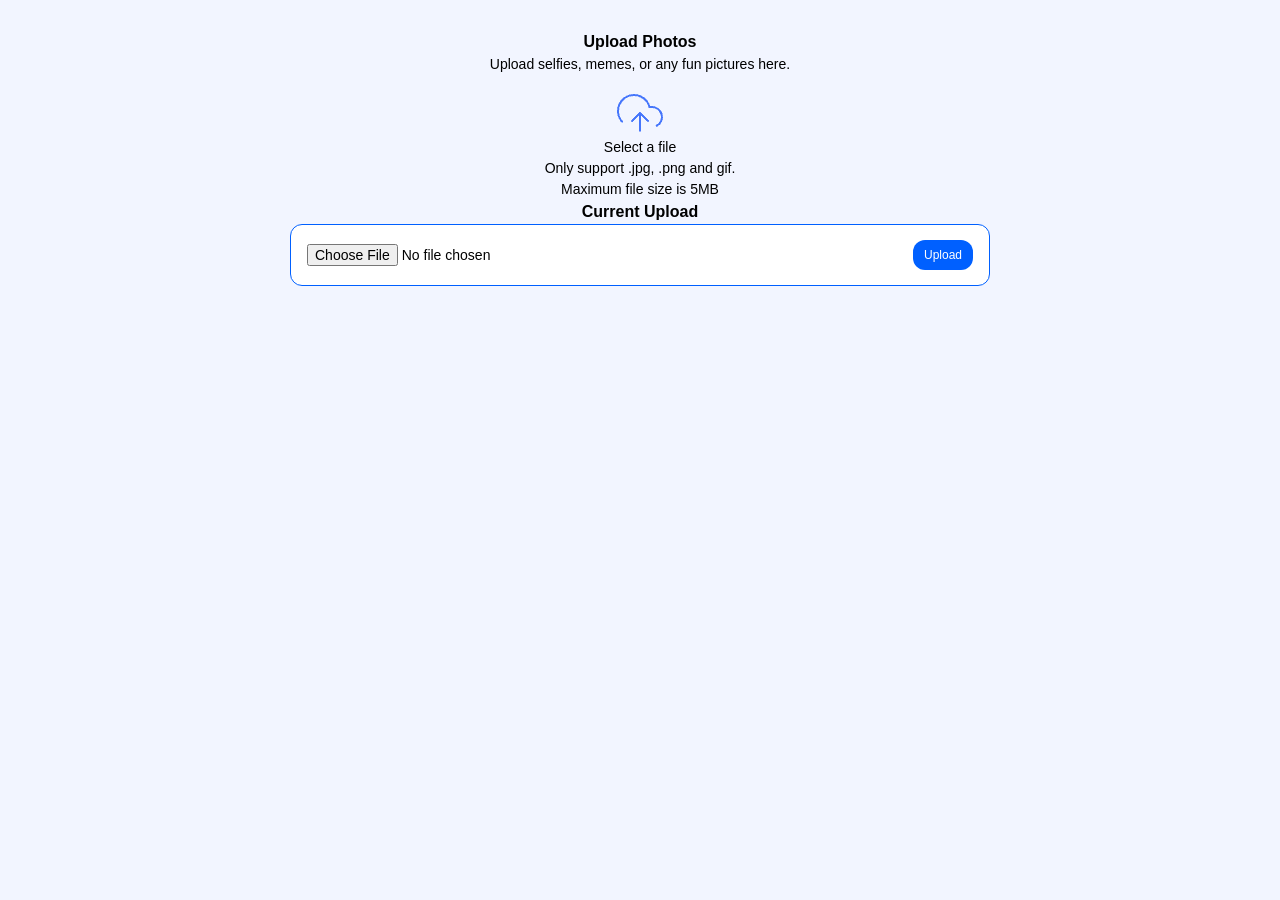
==== project/static/index.html @ c448791b "dockerStart" ====
<!DOCTYPE html>
<html lang="en">
<head>
    <meta charset="UTF-8">
    <meta name="viewport" content="width=device-width, initial-scale=1.0">
    <link rel="stylesheet" href="./images/css/reset.css">
    <link rel="stylesheet" href="./images/css/style.css">
    <title>SmartUploader</title>
</head>
<body>
    <section class="uploadIntro">
        <h2 class="uploadTitle">Upload Photos</h2>
        <p class="uploadDescription">Upload selfies, memes, or any fun pictures here.</p>
        <div>
            <div class="uploadIcon">
                <img src="./images/img/icon/feather_upload-cloud.png" alt="icon">
            </div>
            <p class="uploadDescription">Select a file</p>
            <p class="uploadDescription">Only support .jpg, .png and gif. <br>
                Maximum file size is 5MB</p>
        </div>
        <div>
            <div>
                <h2 class="uploadTitle">Current Upload</h2>
               <form action="/upload" method="POST" enctype="multipart/form-data" class="uploadLabel">
                    <input type="file" placeholder="input image" class="uploadInput">
                    <input type="submit" value="Upload" class="uploadCopy">
                </form>
            </div>
        </div>
    </section>
    <section id="file-list-wrapper">
    </section>
</body>
</html>
---- project/static/images/css/style.css ----
body {
    background-color: #F2F5FF;
    font-family: "Inter", sans-serif;
    color: rgb(255, 255, 255);
}

/* Header */
.header {
    display: flex;
    flex-direction: column;
    align-items: center;
    padding-top: 30px;
}

.header__title {
    text-align: center;
    font-size: 16px;
    width: 700px;

}

.header__text {
    padding-top: 4px;
    font-size: 14px;
}

/* button */
.header__button {
    display: flex;
    justify-content: center;
    padding-top: 40px;
}

.header__button-btn {
    position: absolute;
    text-transform: uppercase;
    padding: 12px 16px;
    font-size: 12px;
    background-color: rgb(0, 96, 255);
    color: rgb(255, 255, 255);
    width: 160px;
    height: 40px;
    border: none;
    border-radius: 7px;
}

/* hero__img */
.hero {
    display: flex;
    justify-content: center;
    margin-top: 60px;
}

.hero__img {
    display: none;
}

.hero__img.is-visible {
    display: block;
}

.img {
    width: 426px;
    height: 559px;
    object-fit: cover;
}

/* upload */
.uploadIntro {
    display: flex;
    flex-direction: column;
    align-items: center;
    padding-top: 30px;
    text-align: center;
    color: black;
}

.uploadTitle {
    font-size: 16px;
    width: 700px;

}

.uploadDescription {
    font-size: 14px;
    width: 400px;
}

/* upload-tabs */
.uploadTabs {
    display: flex;
    justify-content: center;
    align-items: center;
    gap: 15px;
    padding-top: 50px;

}

.uploadTab {
    all: unset;
    font-size: 20px;
    font-weight: bold;
    color: rgb(173, 192, 248); /* Неактивный цвет по умолчанию */
}

.uploadTab--active {
    color: rgb(0, 96, 255); /* Активный цвет */
}

.uploadTab:hover {
    color: rgb(105, 141, 250);
}

.uploadTab:hover {
    color: rgb(105, 141, 250);
}

/* upload-form */
.upload__form {
    display: flex;
    flex-direction: column;
    align-items: center;
    padding-top: 50px;
}

.upload__dropzone {
    border: 2px dashed rgb(0, 96, 255);
    border-radius: 12px;
    width: 540px;
    height: 233px;
    text-align: center;
}

.uploadIcon {
    display: flex;
    justify-content: center;
    align-items: center;
    padding-top: 14px;
}

.upload__promt {
    padding-top: 24px;
    color: rgb(11, 11, 11);
}

.uploadInfo {
    padding-top: 12px;
    font-size: 14px;
    color: rgb(173, 192, 248);
}

/* upload-button */
.upload__button {
    padding-top: 30px;
    padding-bottom: 50px;
}

.upload__button-btn {
    display: inline-block;
    text-align: center;
    cursor: pointer;
    color: rgb(255, 255, 255);
    width: 540px;
    height: 40px;
    border-radius: 7px;
    background-color: rgb(0, 96, 255);
    padding-top: 7px;
    border: none;
}

/* upload-current */
.upload__container {
    display: flex;
    flex-direction: column;
    align-items: center;
    margin-bottom: 159px;
}

.upload__group {
    display: flex;
    flex-direction: column;
    width: 540px;
}

.upload__title-current {
    color: black;
    padding-bottom: 10px;
    font-size: 16px;
    text-align: left;
}

/* input + button */
.uploadLabel {
    display: flex;
    align-items: center;
    justify-content: space-between;
    width: 100%;
    height: 62px;
    border: 1px solid rgb(0, 96, 255);
    border-radius: 12px;
    padding: 0 16px;
    box-sizing: border-box;
    background-color: white;
}

.uploadInput {
    flex-grow: 1;
    border: none;
    outline: none;
    font-size: 14px;
    background-color: transparent;
    color: black;

}

.uploadCopy {
    width: 60px;
    height: 30px;
    border-radius: 12px;
    border: none;
    background-color: rgb(0, 96, 255);
    color: white;
    font-size: 12px;
    cursor: pointer;
}


/* Container for the entire table */
.file-list-container {
    max-width: 800px;
    margin: 0 auto;
    padding: 20px;
    border-radius: 8px;
    margin-bottom: 292px;
}

/* Common style for a row (both header and list item) */
.file-list-header,
.file-list-item {
    display: flex;
    justify-content: space-between;
    align-items: center;
    padding: 10px 0;
    border-bottom: 1px solid #eef0f5;
}

/* Remove border from the last item */
.file-list-item:last-child {
    border-bottom: none;
}

/* List header */
.file-list-header {
    color: #8a96b1;
    font-size: 14px;
    font-weight: 500;
}

/* Styles for columns */
.file-col {
    display: flex;
    align-items: center;
}

.file-col-name {
    flex-basis: 35%;
}

.file-col-url {
    flex-basis: 50%;
    color: #555;
    font-size: 14px;
}

.file-col-delete {
    flex-basis: 10%;
    justify-content: center;
}

/* File icon */
.file-icon {
    color: #0060ff;
    margin-right: 15px;
    font-size: 20px;
}

.delete-img {
    width: 32px;
    height: 32px;
}

/* File name */
.file-name {
    color: #333;
    font-weight: 500;
    max-width: 200px;
    white-space: nowrap;
    overflow: hidden;
    text-overflow: ellipsis;
}

/* Delete button */
.delete-btn {
    background: transparent;
    /* REMOVE THE BACKGROUND, MAKE IT TRANSPARENT */
    border: none;
    border-radius: 50%;
    cursor: pointer;
    display: flex;
    align-items: center;
    justify-content: center;
    padding: 0;
    transition: opacity 0.2s ease;
    /* Add a smooth transition for hover effect */
}

/* Hover effect */
.delete-btn:hover {
    background: transparent;
    /* REMOVE BACKGROUND ON HOVER */
    opacity: 0.7;
    /* Make the icon semi-transparent for user feedback */
}
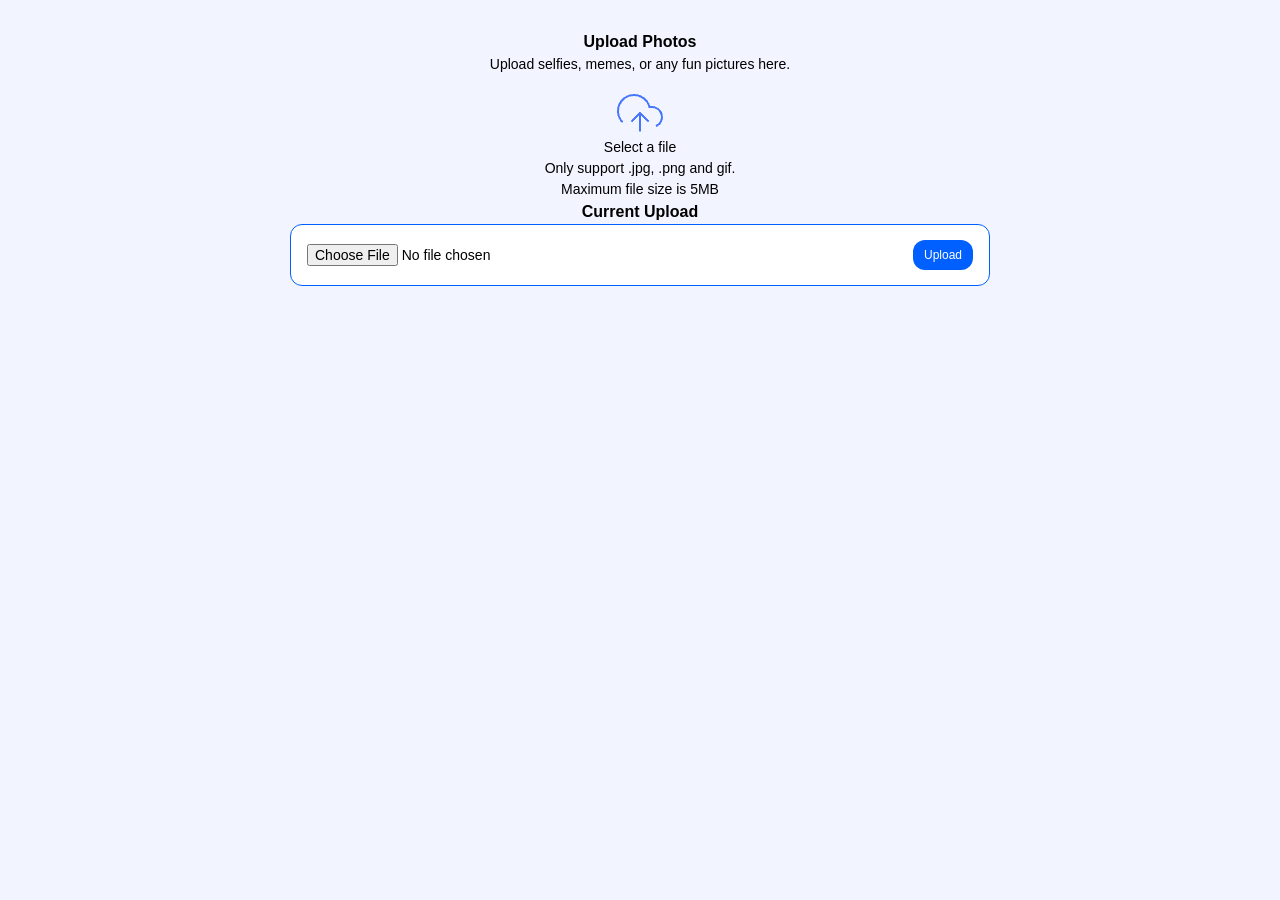
==== commit a4b4ba3f: "downloadPhotoStart" ====
--- a/project/static/index.html
+++ b/project/static/index.html
@@ -3,8 +3,8 @@
 <head>
     <meta charset="UTF-8">
     <meta name="viewport" content="width=device-width, initial-scale=1.0">
-    <link rel="stylesheet" href="./images/css/reset.css">
-    <link rel="stylesheet" href="./images/css/style.css">
+    <link rel="stylesheet" href="./index_data/css/reset.css">
+    <link rel="stylesheet" href="./index_data/css/style.css">
     <title>SmartUploader</title>
 </head>
 <body>
@@ -13,7 +13,7 @@
         <p class="uploadDescription">Upload selfies, memes, or any fun pictures here.</p>
         <div>
             <div class="uploadIcon">
-                <img src="./images/img/icon/feather_upload-cloud.png" alt="icon">
+                <img src="./index_data/img/icon/feather_upload-cloud.png" alt="icon">
             </div>
             <p class="uploadDescription">Select a file</p>
             <p class="uploadDescription">Only support .jpg, .png and gif. <br>
@@ -22,8 +22,8 @@
         <div>
             <div>
                 <h2 class="uploadTitle">Current Upload</h2>
-               <form action="/upload" method="POST" enctype="multipart/form-data" class="uploadLabel">
-                    <input type="file" placeholder="input image" class="uploadInput">
+               <form action="/upload" method="POST" class="uploadLabel" enctype="multipart/form-data">
+                    <input type="file" name="file" class="uploadInput">
                     <input type="submit" value="Upload" class="uploadCopy">
                 </form>
             </div>
--- a/project/static/index_data/css/style.css
+++ b/project/static/index_data/css/style.css
@@ -0,0 +1,323 @@
+body {
+    background-color: #F2F5FF;
+    font-family: "Inter", sans-serif;
+    color: rgb(255, 255, 255);
+}
+
+/* Header */
+.header {
+    display: flex;
+    flex-direction: column;
+    align-items: center;
+    padding-top: 30px;
+}
+
+.header__title {
+    text-align: center;
+    font-size: 16px;
+    width: 700px;
+
+}
+
+.header__text {
+    padding-top: 4px;
+    font-size: 14px;
+}
+
+/* button */
+.header__button {
+    display: flex;
+    justify-content: center;
+    padding-top: 40px;
+}
+
+.header__button-btn {
+    position: absolute;
+    text-transform: uppercase;
+    padding: 12px 16px;
+    font-size: 12px;
+    background-color: rgb(0, 96, 255);
+    color: rgb(255, 255, 255);
+    width: 160px;
+    height: 40px;
+    border: none;
+    border-radius: 7px;
+}
+
+/* hero__img */
+.hero {
+    display: flex;
+    justify-content: center;
+    margin-top: 60px;
+}
+
+.hero__img {
+    display: none;
+}
+
+.hero__img.is-visible {
+    display: block;
+}
+
+.img {
+    width: 426px;
+    height: 559px;
+    object-fit: cover;
+}
+
+/* upload */
+.uploadIntro {
+    display: flex;
+    flex-direction: column;
+    align-items: center;
+    padding-top: 30px;
+    text-align: center;
+    color: black;
+}
+
+.uploadTitle {
+    font-size: 16px;
+    width: 700px;
+
+}
+
+.uploadDescription {
+    font-size: 14px;
+    width: 400px;
+}
+
+/* upload-tabs */
+.uploadTabs {
+    display: flex;
+    justify-content: center;
+    align-items: center;
+    gap: 15px;
+    padding-top: 50px;
+
+}
+
+.uploadTab {
+    all: unset;
+    font-size: 20px;
+    font-weight: bold;
+    color: rgb(173, 192, 248); /* Неактивный цвет по умолчанию */
+}
+
+.uploadTab--active {
+    color: rgb(0, 96, 255); /* Активный цвет */
+}
+
+.uploadTab:hover {
+    color: rgb(105, 141, 250);
+}
+
+.uploadTab:hover {
+    color: rgb(105, 141, 250);
+}
+
+/* upload-form */
+.upload__form {
+    display: flex;
+    flex-direction: column;
+    align-items: center;
+    padding-top: 50px;
+}
+
+.upload__dropzone {
+    border: 2px dashed rgb(0, 96, 255);
+    border-radius: 12px;
+    width: 540px;
+    height: 233px;
+    text-align: center;
+}
+
+.uploadIcon {
+    display: flex;
+    justify-content: center;
+    align-items: center;
+    padding-top: 14px;
+}
+
+.upload__promt {
+    padding-top: 24px;
+    color: rgb(11, 11, 11);
+}
+
+.uploadInfo {
+    padding-top: 12px;
+    font-size: 14px;
+    color: rgb(173, 192, 248);
+}
+
+/* upload-button */
+.upload__button {
+    padding-top: 30px;
+    padding-bottom: 50px;
+}
+
+.upload__button-btn {
+    display: inline-block;
+    text-align: center;
+    cursor: pointer;
+    color: rgb(255, 255, 255);
+    width: 540px;
+    height: 40px;
+    border-radius: 7px;
+    background-color: rgb(0, 96, 255);
+    padding-top: 7px;
+    border: none;
+}
+
+/* upload-current */
+.upload__container {
+    display: flex;
+    flex-direction: column;
+    align-items: center;
+    margin-bottom: 159px;
+}
+
+.upload__group {
+    display: flex;
+    flex-direction: column;
+    width: 540px;
+}
+
+.upload__title-current {
+    color: black;
+    padding-bottom: 10px;
+    font-size: 16px;
+    text-align: left;
+}
+
+/* input + button */
+.uploadLabel {
+    display: flex;
+    align-items: center;
+    justify-content: space-between;
+    width: 100%;
+    height: 62px;
+    border: 1px solid rgb(0, 96, 255);
+    border-radius: 12px;
+    padding: 0 16px;
+    box-sizing: border-box;
+    background-color: white;
+}
+
+.uploadInput {
+    flex-grow: 1;
+    border: none;
+    outline: none;
+    font-size: 14px;
+    background-color: transparent;
+    color: black;
+
+}
+
+.uploadCopy {
+    width: 60px;
+    height: 30px;
+    border-radius: 12px;
+    border: none;
+    background-color: rgb(0, 96, 255);
+    color: white;
+    font-size: 12px;
+    cursor: pointer;
+}
+
+
+/* Container for the entire table */
+.file-list-container {
+    max-width: 800px;
+    margin: 0 auto;
+    padding: 20px;
+    border-radius: 8px;
+    margin-bottom: 292px;
+}
+
+/* Common style for a row (both header and list item) */
+.file-list-header,
+.file-list-item {
+    display: flex;
+    justify-content: space-between;
+    align-items: center;
+    padding: 10px 0;
+    border-bottom: 1px solid #eef0f5;
+}
+
+/* Remove border from the last item */
+.file-list-item:last-child {
+    border-bottom: none;
+}
+
+/* List header */
+.file-list-header {
+    color: #8a96b1;
+    font-size: 14px;
+    font-weight: 500;
+}
+
+/* Styles for columns */
+.file-col {
+    display: flex;
+    align-items: center;
+}
+
+.file-col-name {
+    flex-basis: 35%;
+}
+
+.file-col-url {
+    flex-basis: 50%;
+    color: #555;
+    font-size: 14px;
+}
+
+.file-col-delete {
+    flex-basis: 10%;
+    justify-content: center;
+}
+
+/* File icon */
+.file-icon {
+    color: #0060ff;
+    margin-right: 15px;
+    font-size: 20px;
+}
+
+.delete-img {
+    width: 32px;
+    height: 32px;
+}
+
+/* File name */
+.file-name {
+    color: #333;
+    font-weight: 500;
+    max-width: 200px;
+    white-space: nowrap;
+    overflow: hidden;
+    text-overflow: ellipsis;
+}
+
+/* Delete button */
+.delete-btn {
+    background: transparent;
+    /* REMOVE THE BACKGROUND, MAKE IT TRANSPARENT */
+    border: none;
+    border-radius: 50%;
+    cursor: pointer;
+    display: flex;
+    align-items: center;
+    justify-content: center;
+    padding: 0;
+    transition: opacity 0.2s ease;
+    /* Add a smooth transition for hover effect */
+}
+
+/* Hover effect */
+.delete-btn:hover {
+    background: transparent;
+    /* REMOVE BACKGROUND ON HOVER */
+    opacity: 0.7;
+    /* Make the icon semi-transparent for user feedback */
+}
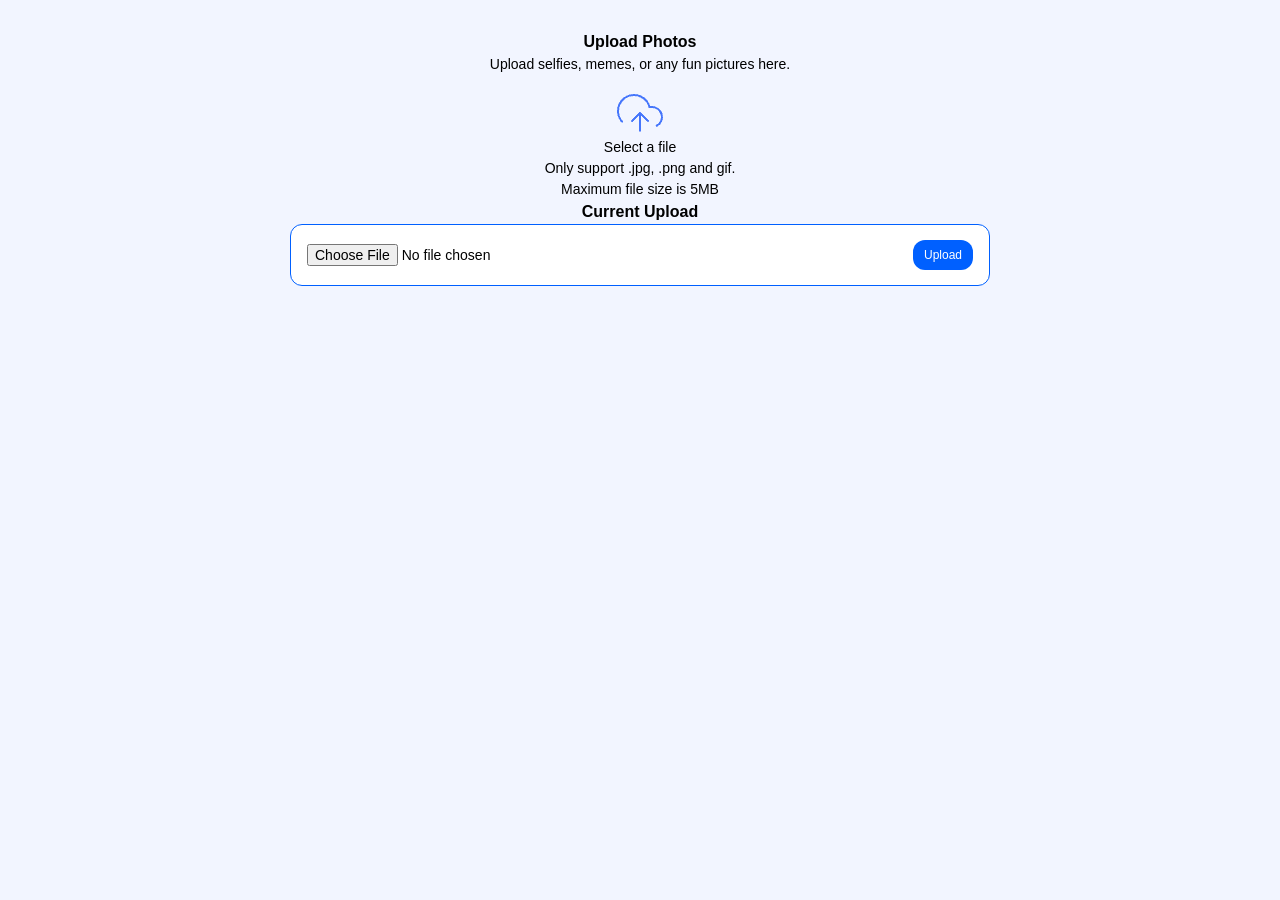
==== commit ca1ba0c4: "downloadPhotoErrorDownload" ====
--- a/project/static/index.html
+++ b/project/static/index.html
@@ -29,7 +29,5 @@
             </div>
         </div>
     </section>
-    <section id="file-list-wrapper">
-    </section>
 </body>
 </html>
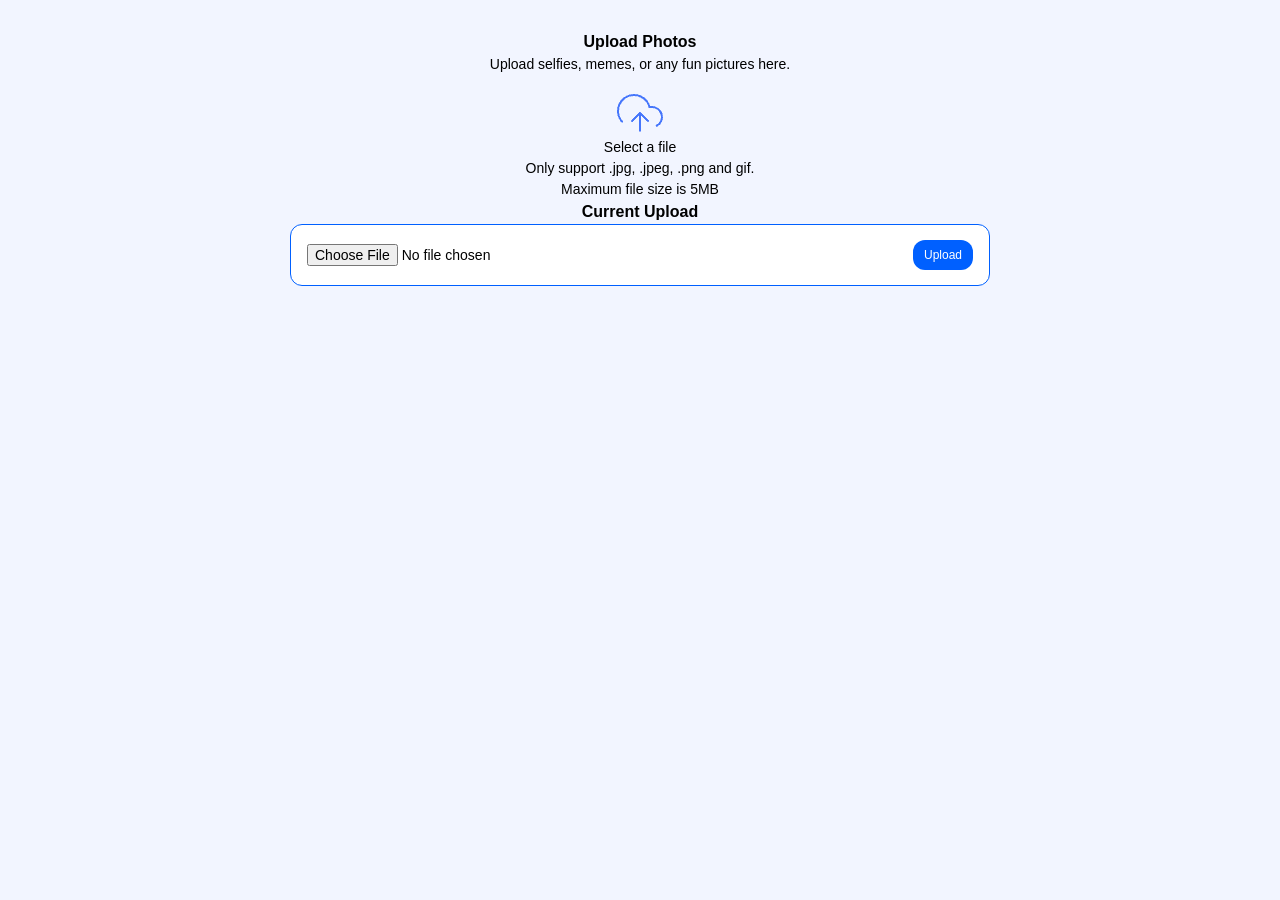
==== commit 85bdfad4: "endSizeExpansion" ====
--- a/project/static/index.html
+++ b/project/static/index.html
@@ -16,7 +16,7 @@
                 <img src="./index_data/img/icon/feather_upload-cloud.png" alt="icon">
             </div>
             <p class="uploadDescription">Select a file</p>
-            <p class="uploadDescription">Only support .jpg, .png and gif. <br>
+            <p class="uploadDescription">Only support .jpg, .jpeg, .png and gif. <br>
                 Maximum file size is 5MB</p>
         </div>
         <div>
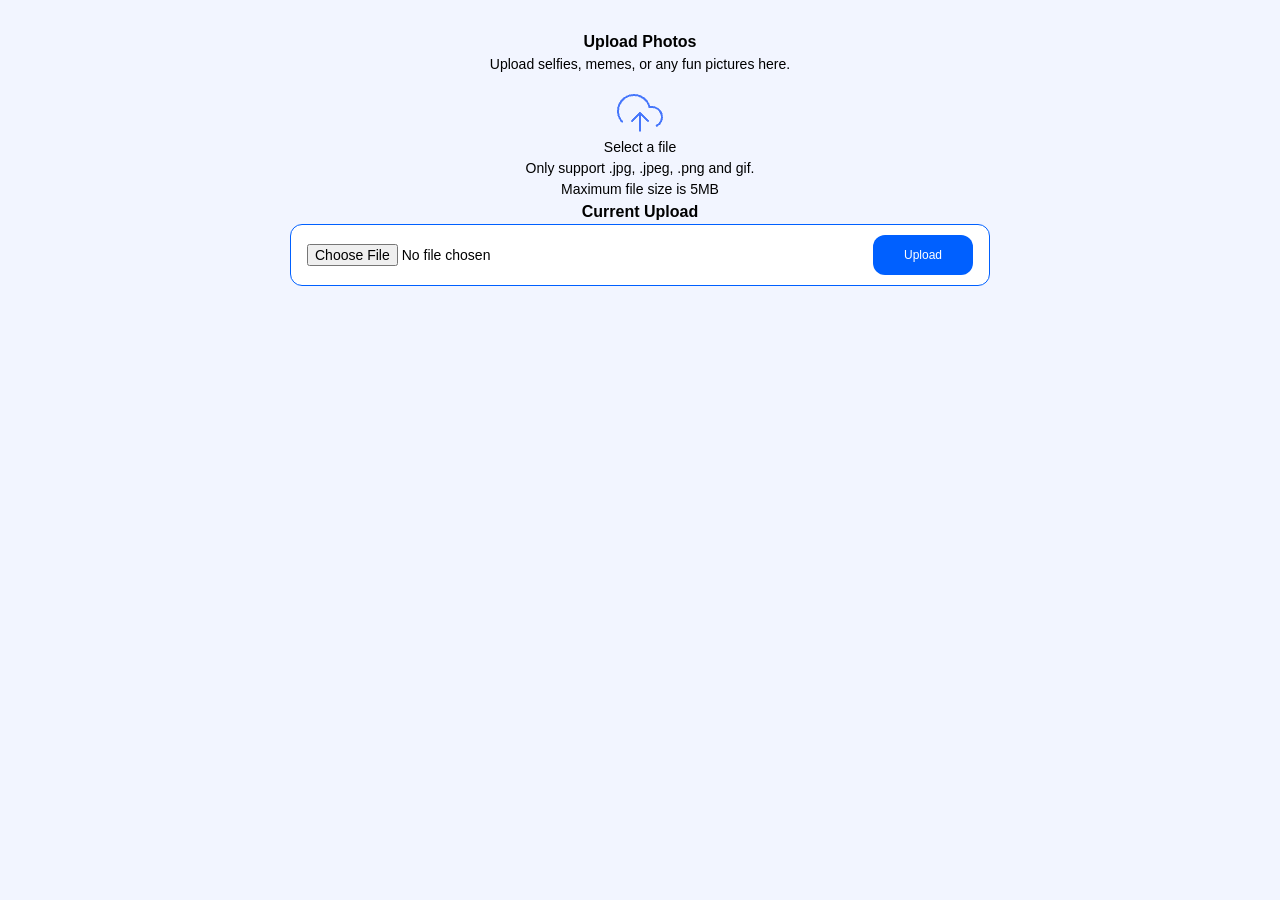
==== commit e563c034: "addErrotNoneFile" ====
--- a/project/static/index.html
+++ b/project/static/index.html
@@ -9,7 +9,7 @@
 </head>
 <body>
     <section class="uploadIntro">
-        <h2 class="uploadTitle">Upload Photos</h2>
+        <h2 class="titleIndex">Upload Photos</h2>
         <p class="uploadDescription">Upload selfies, memes, or any fun pictures here.</p>
         <div>
             <div class="uploadIcon">
@@ -21,10 +21,10 @@
         </div>
         <div>
             <div>
-                <h2 class="uploadTitle">Current Upload</h2>
+                <h2 class="titleIndex">Current Upload</h2>
                <form action="/upload" method="POST" class="uploadLabel" enctype="multipart/form-data">
                     <input type="file" name="file" class="uploadInput">
-                    <input type="submit" value="Upload" class="uploadCopy">
+                    <input type="submit" value="Upload" class="uploadCopyIndex">
                 </form>
             </div>
         </div>
--- a/project/static/index_data/css/style.css
+++ b/project/static/index_data/css/style.css
@@ -75,10 +75,19 @@
     color: black;
 }
 
+.titleIndex{
+    font-size: 16px;
+    width: 700px;
+}
+
 .uploadTitle {
     font-size: 16px;
     width: 700px;
-
+    color: green;
+}
+
+.uploadText{
+    margin-top: 24px;
 }
 
 .uploadDescription {
@@ -213,9 +222,9 @@
 
 }
 
-.uploadCopy {
-    width: 60px;
-    height: 30px;
+.uploadCopyIndex {
+    width: 100px;
+    height: 40px;
     border-radius: 12px;
     border: none;
     background-color: rgb(0, 96, 255);
@@ -224,6 +233,17 @@
     cursor: pointer;
 }
 
+.uploadCopy {
+    width: 100px;
+    height: 40px;
+    border-radius: 12px;
+    border: none;
+    background-color: rgb(0, 96, 255);
+    color: white;
+    font-size: 14px;
+    cursor: pointer;
+    margin-top: 24px;
+}
 
 /* Container for the entire table */
 .file-list-container {
